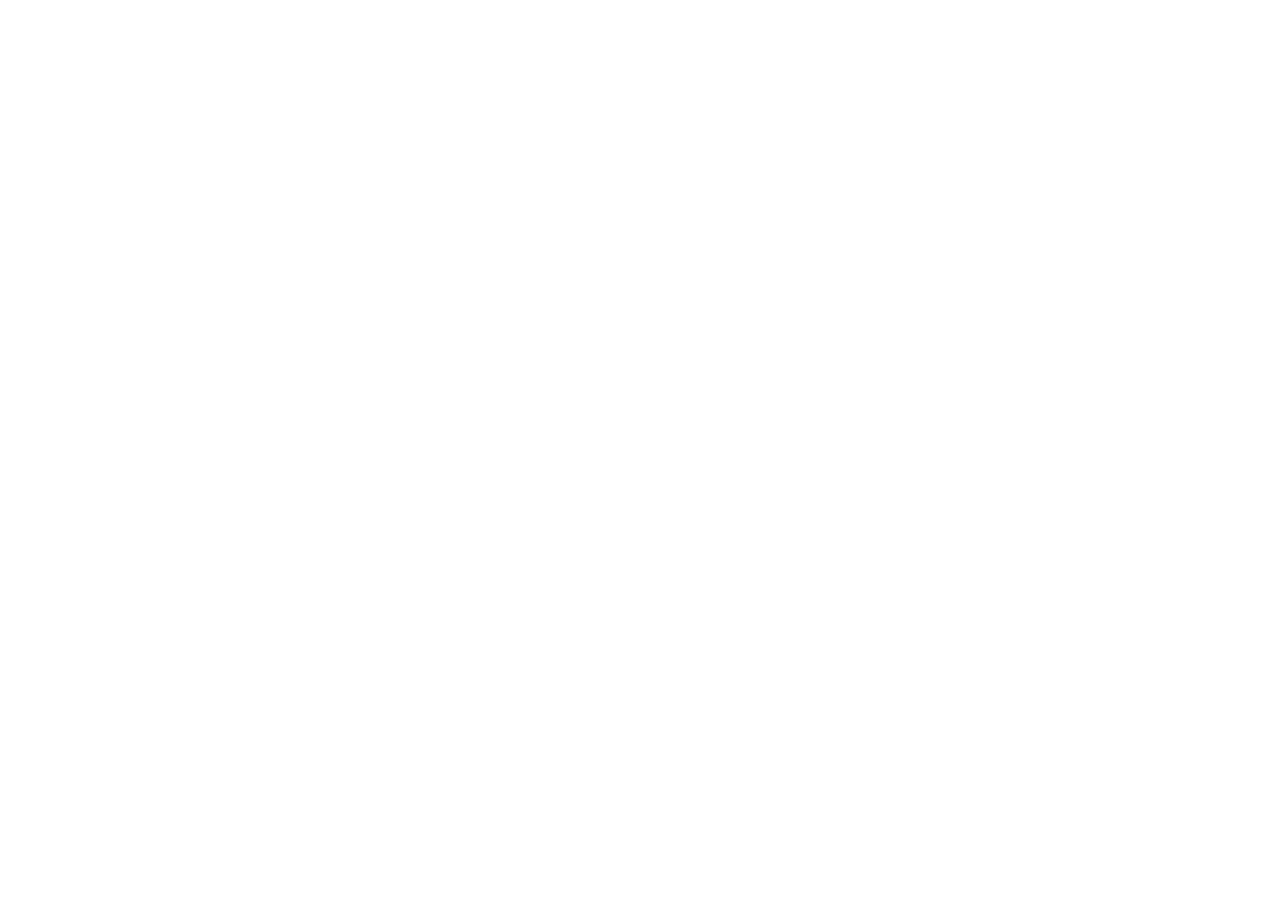
==== index.html @ dc2bb421 "Add index.html" ====
<!DOCTYPE html>
<html lang="en">
<head>
    <meta charset="UTF-8">
    <meta http-equiv="X-UA-Compatible" content="IE=edge">
    <meta name="viewport" content="width=device-width, initial-scale=1.0">
    <title>Odin Recipes</title>
</head>
<body>
    
</body>
</html>
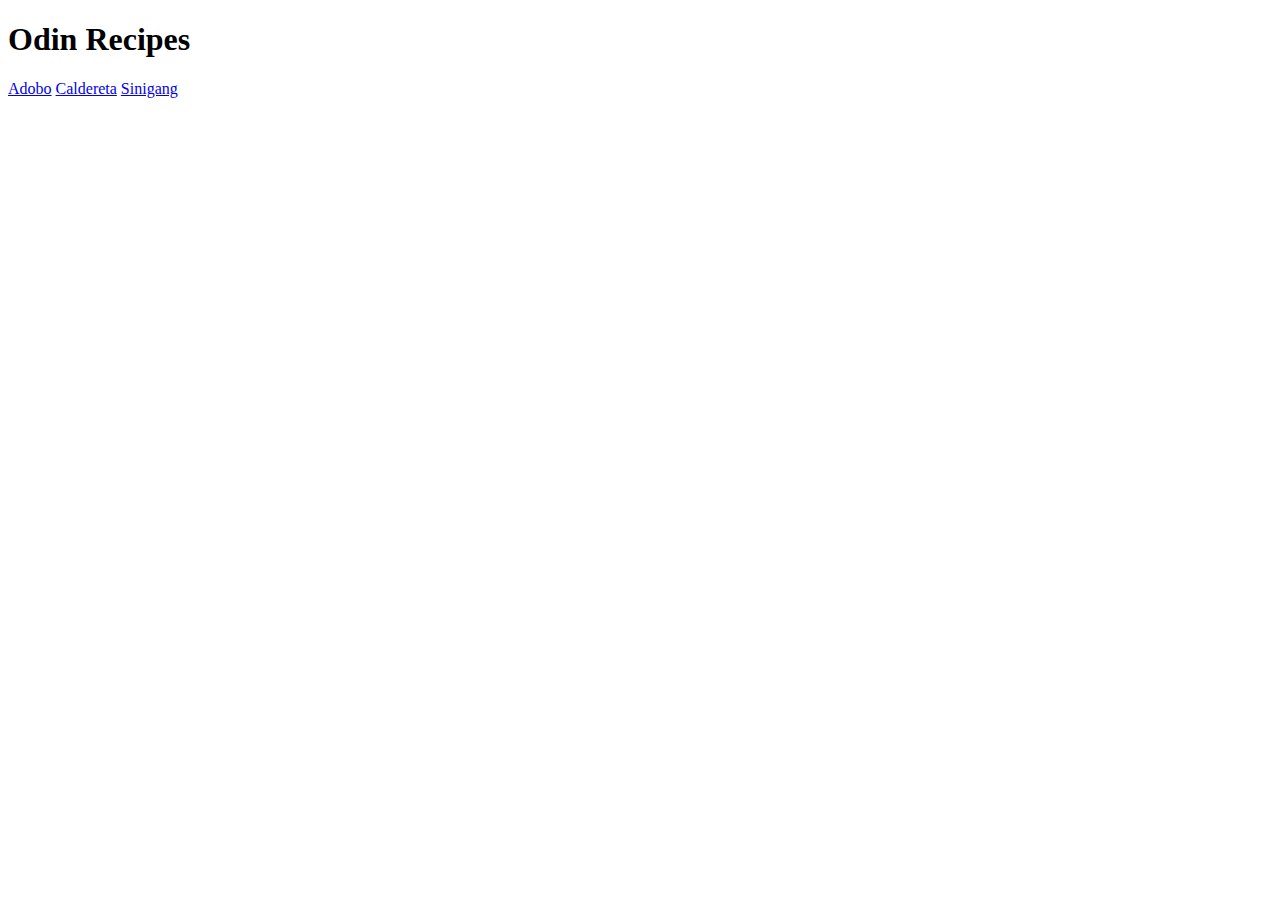
==== commit 11a81bb0: "Add links to recipes" ====
--- a/index.html
+++ b/index.html
@@ -7,6 +7,9 @@
     <title>Odin Recipes</title>
 </head>
 <body>
-    
+    <h1>Odin Recipes</h1>
+    <a href="./recipes/adobo.html">Adobo</a>
+    <a href="./recipes/caldereta.html">Caldereta</a>
+    <a href="./recipes/sinigang.html">Sinigang</a>
 </body>
 </html>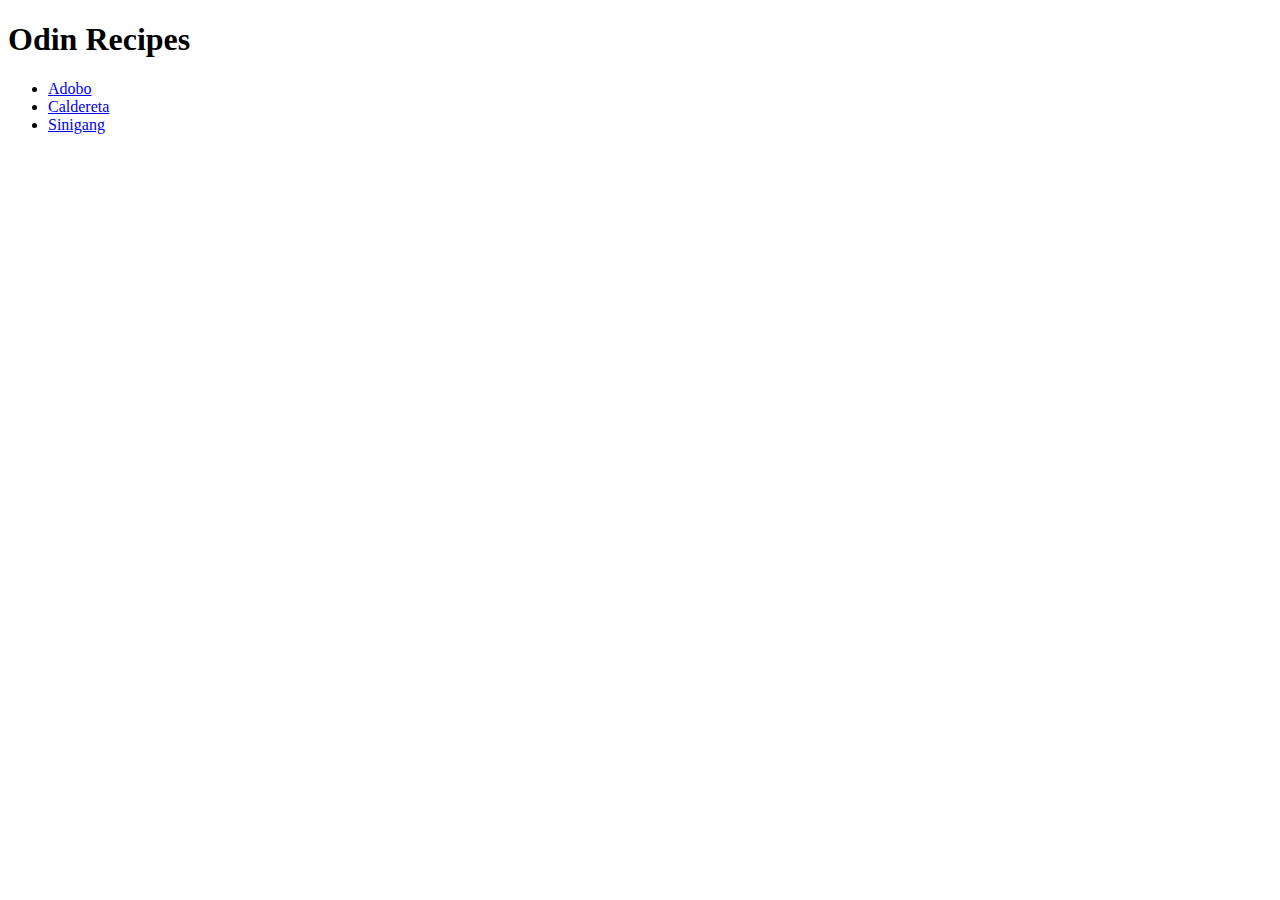
==== commit 61ceb44e: "Arrange the recipes in an unordered list" ====
--- a/index.html
+++ b/index.html
@@ -8,8 +8,10 @@
 </head>
 <body>
     <h1>Odin Recipes</h1>
-    <a href="./recipes/adobo.html">Adobo</a>
-    <a href="./recipes/caldereta.html">Caldereta</a>
-    <a href="./recipes/sinigang.html">Sinigang</a>
+    <ul>
+        <li><a href="./recipes/adobo.html">Adobo</a></li>
+        <li><a href="./recipes/caldereta.html">Caldereta</a></li>
+        <li><a href="./recipes/sinigang.html">Sinigang</a></li>
+    </ul>
 </body>
 </html>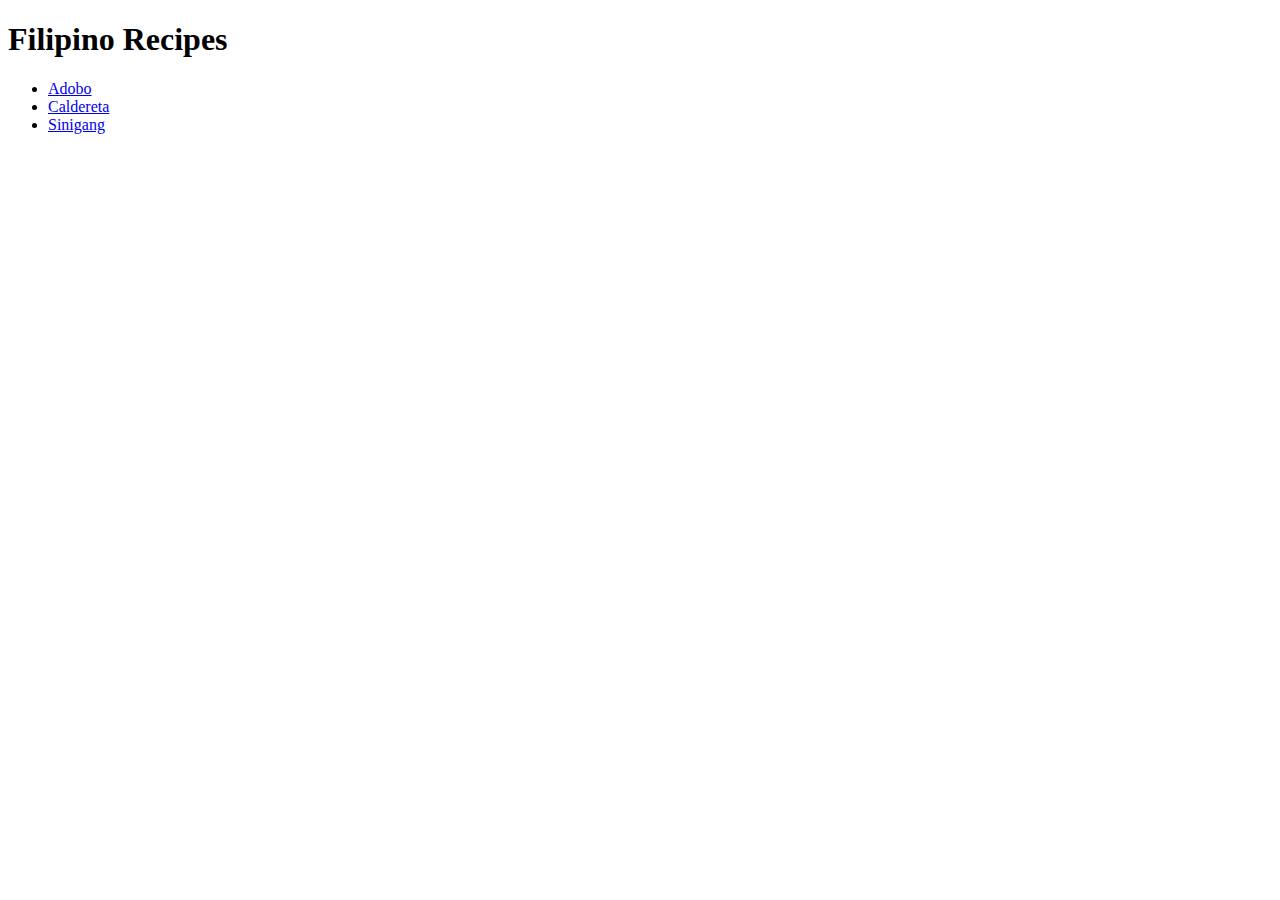
==== commit bfd471b7: "Change title to Filipino Recipes" ====
--- a/index.html
+++ b/index.html
@@ -4,10 +4,10 @@
     <meta charset="UTF-8">
     <meta http-equiv="X-UA-Compatible" content="IE=edge">
     <meta name="viewport" content="width=device-width, initial-scale=1.0">
-    <title>Odin Recipes</title>
+    <title>Filipino Recipes</title>
 </head>
 <body>
-    <h1>Odin Recipes</h1>
+    <h1>Filipino Recipes</h1>
     <ul>
         <li><a href="./recipes/adobo.html">Adobo</a></li>
         <li><a href="./recipes/caldereta.html">Caldereta</a></li>
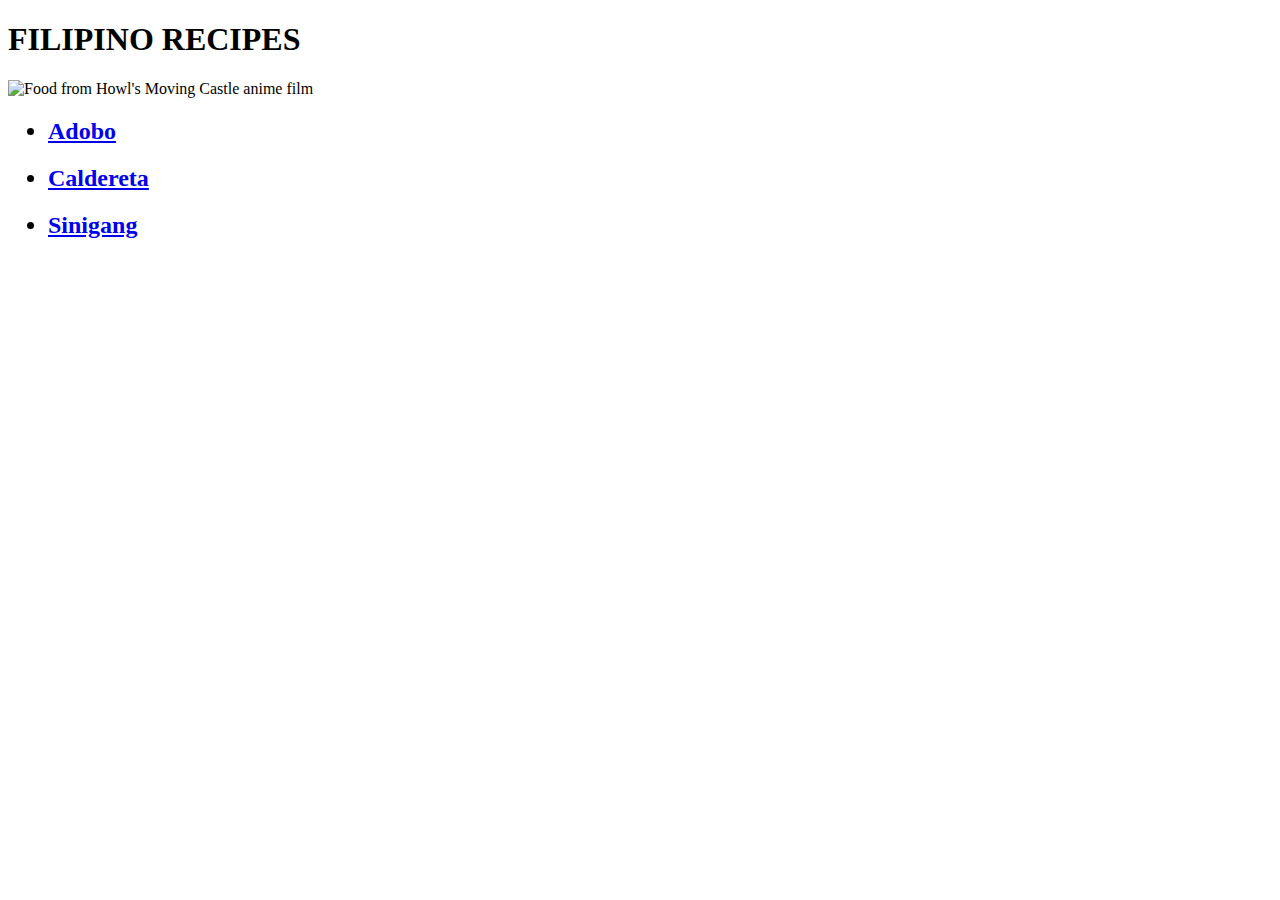
==== commit ad84a980: "Link CSS file, add gif, update header" ====
--- a/index.html
+++ b/index.html
@@ -5,13 +5,15 @@
     <meta http-equiv="X-UA-Compatible" content="IE=edge">
     <meta name="viewport" content="width=device-width, initial-scale=1.0">
     <title>Filipino Recipes</title>
+    <link rel="stylesheet" href="style.css">
 </head>
 <body>
-    <h1>Filipino Recipes</h1>
+    <h1>FILIPINO RECIPES</h1>
+    <img src="https://i.pinimg.com/originals/2a/8e/ff/2a8eff87a6b7a3809b555c17d228ed86.gif" alt="Food from Howl's Moving Castle anime film">
     <ul>
-        <li><a href="./recipes/adobo.html">Adobo</a></li>
-        <li><a href="./recipes/caldereta.html">Caldereta</a></li>
-        <li><a href="./recipes/sinigang.html">Sinigang</a></li>
+        <h2><li><a href="./recipes/adobo.html">Adobo</a></li></h2>
+        <h2><li><a href="./recipes/caldereta.html">Caldereta</a></li></h2>
+        <h2><li><a href="./recipes/sinigang.html">Sinigang</a></li></h2>
     </ul>
 </body>
 </html>